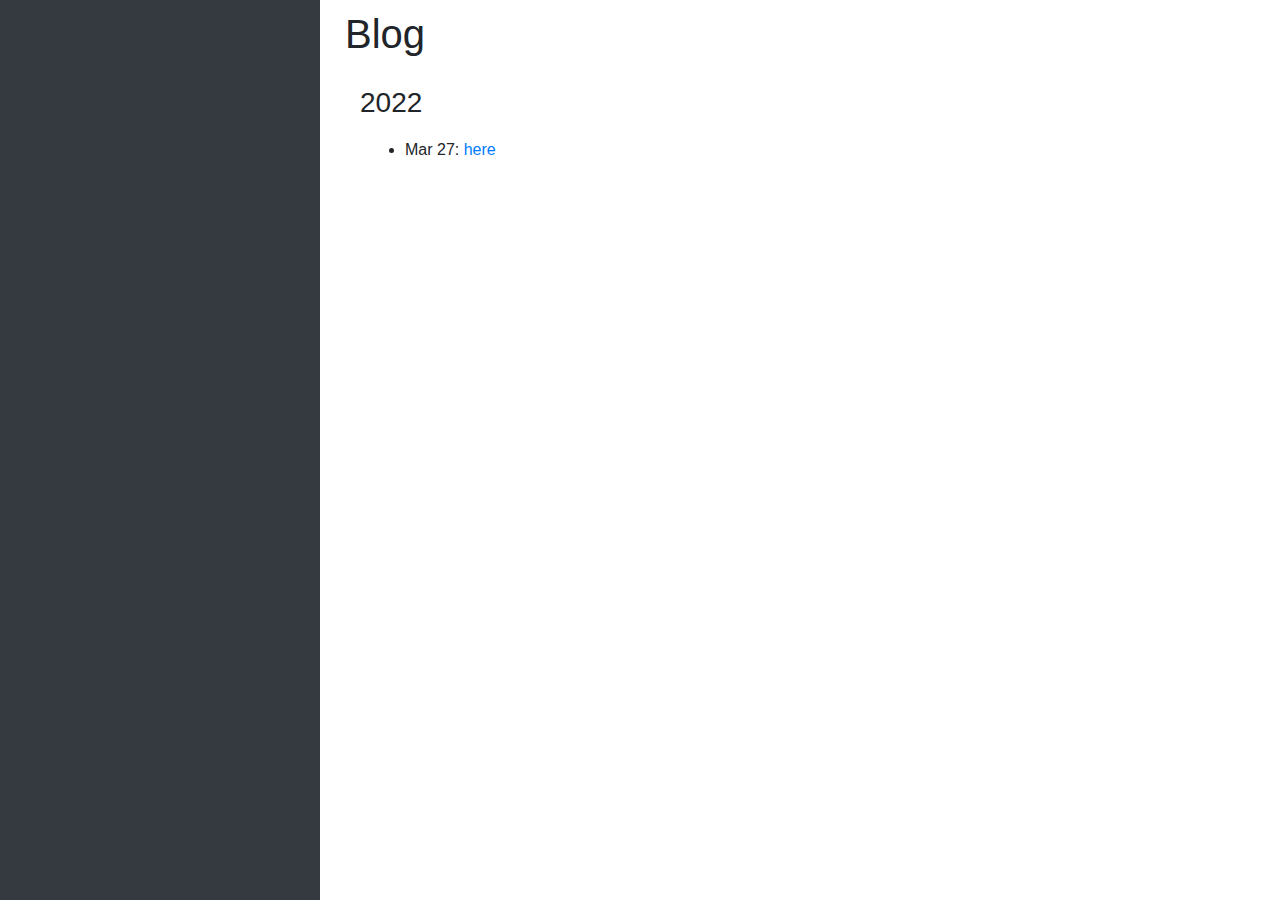
==== blog.html @ 040b2839 "update" ====
<!DOCTYPE html>
<html lang="en">
<head>
    <meta charset="utf-8">
    <meta name="viewport" content="width=device-width, initial-scale=1, shrink-to-fit=no">
    <link rel="stylesheet" href="https://cdn.jsdelivr.net/npm/bootstrap@4.3.1/dist/css/bootstrap.min.css"
    integrity="sha384-ggOyR0iXCbMQv3Xipma34MD+dH/1fQ784/j6cY/iJTQUOhcWr7x9JvoRxT2MZw1T"
    crossorigin="anonymous">
    <script src="https://code.jquery.com/jquery-3.3.1.js"
    integrity="sha256-2Kok7MbOyxpgUVvAk/HJ2jigOSYS2auK4Pfzbm7uH60="
    crossorigin="anonymous"></script>
    <link rel="stylesheet" href="css/style.css">

    <title>Guttu Sai Abhishek</title>

    <script>
      jQuery(function($){
        $("#sidenav").load("./nav.html"); 
      });
    </script>

</head>
<body>

  <div class="container-fluid">
    <div class="row">
      <div class="col-3 px-1 bg-dark position-fixed" id="sticky-sidebar">
          <div class="nav flex-column flex-nowrap vh-100 overflow-auto text-white p-2">
            <div id = "sidenav"></div>
          </div>
      </div>
      <div class="col-9 offset-3" id="main">
        <h1>Blog</h1>    
        <div class="container">
              <h3>2022</h3>
              <div class="container">
                <ul>
                  <li>Mar 27: <a href="#">here</a>
                </ul>
              </div>
        </div>          
      </div>
    </div>
  </div>

<script src="https://code.jquery.com/jquery-3.3.1.slim.min.js" integrity="sha384-q8i/X+965DzO0rT7abK41JStQIAqVgRVzpbzo5smXKp4YfRvH+8abtTE1Pi6jizo" crossorigin="anonymous"></script>
<script src="https://cdn.jsdelivr.net/npm/popper.js@1.14.7/dist/umd/popper.min.js" integrity="sha384-UO2eT0CpHqdSJQ6hJty5KVphtPhzWj9WO1clHTMGa3JDZwrnQq4sF86dIHNDz0W1" crossorigin="anonymous"></script>
<script src="https://cdn.jsdelivr.net/npm/bootstrap@4.3.1/dist/js/bootstrap.min.js" integrity="sha384-JjSmVgyd0p3pXB1rRibZUAYoIIy6OrQ6VrjIEaFf/nJGzIxFDsf4x0xIM+B07jRM" crossorigin="anonymous"></script>

</body>
</html>
---- css/style.css ----
h1, h2, h3, p, a, img {
	padding: 10px;
}
a {
	display: inline-block;
	padding: 0px;
  	margin: 0px;
}
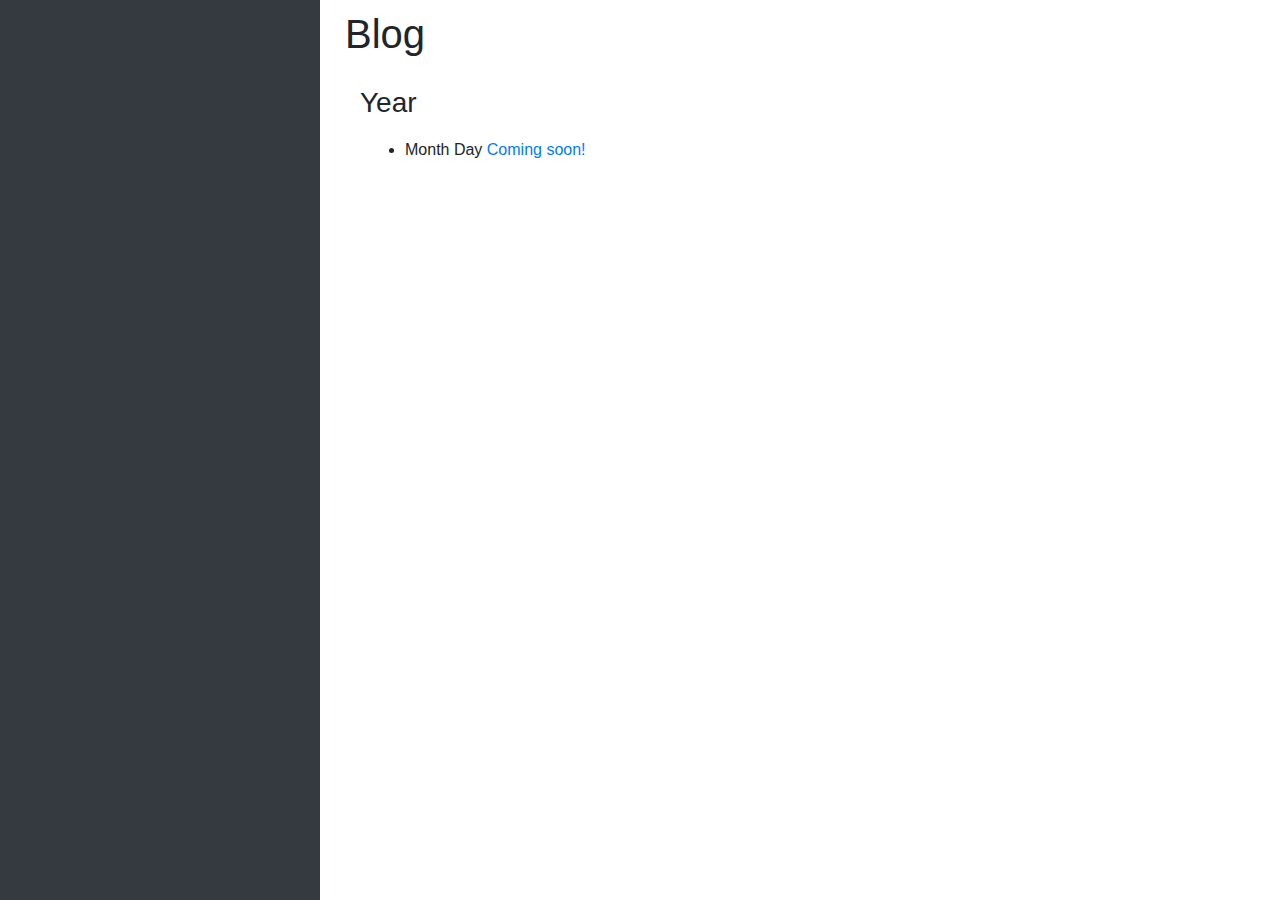
==== commit 8f85ff16: "minor changes" ====
--- a/blog.html
+++ b/blog.html
@@ -1,6 +1,13 @@
 <!DOCTYPE html>
 <html lang="en">
 <head>
+    <!-- Google Tag Manager -->
+    <script>(function(w,d,s,l,i){w[l]=w[l]||[];w[l].push({'gtm.start':
+    new Date().getTime(),event:'gtm.js'});var f=d.getElementsByTagName(s)[0],
+    j=d.createElement(s),dl=l!='dataLayer'?'&l='+l:'';j.async=true;j.src=
+    'https://www.googletagmanager.com/gtm.js?id='+i+dl;f.parentNode.insertBefore(j,f);
+    })(window,document,'script','dataLayer','GTM-WNDNLPC');</script>
+    <!-- End Google Tag Manager -->
     <meta charset="utf-8">
     <meta name="viewport" content="width=device-width, initial-scale=1, shrink-to-fit=no">
     <link rel="stylesheet" href="https://cdn.jsdelivr.net/npm/bootstrap@4.3.1/dist/css/bootstrap.min.css"
@@ -11,7 +18,7 @@
     crossorigin="anonymous"></script>
     <link rel="stylesheet" href="css/style.css">
 
-    <title>Guttu Sai Abhishek</title>
+    <title>Blog</title>
 
     <script>
       jQuery(function($){
@@ -21,6 +28,10 @@
 
 </head>
 <body>
+  <!-- Google Tag Manager (noscript) -->
+  <noscript><iframe src="https://www.googletagmanager.com/ns.html?id=GTM-WNDNLPC"
+  height="0" width="0" style="display:none;visibility:hidden"></iframe></noscript>
+  <!-- End Google Tag Manager (noscript) --> 
 
   <div class="container-fluid">
     <div class="row">
@@ -32,10 +43,10 @@
       <div class="col-9 offset-3" id="main">
         <h1>Blog</h1>    
         <div class="container">
-              <h3>2022</h3>
+              <h3>Year</h3>
               <div class="container">
                 <ul>
-                  <li>Mar 27: <a href="#">here</a>
+                  <li>Month Day <a href="#">Coming soon!</a>
                 </ul>
               </div>
         </div>          
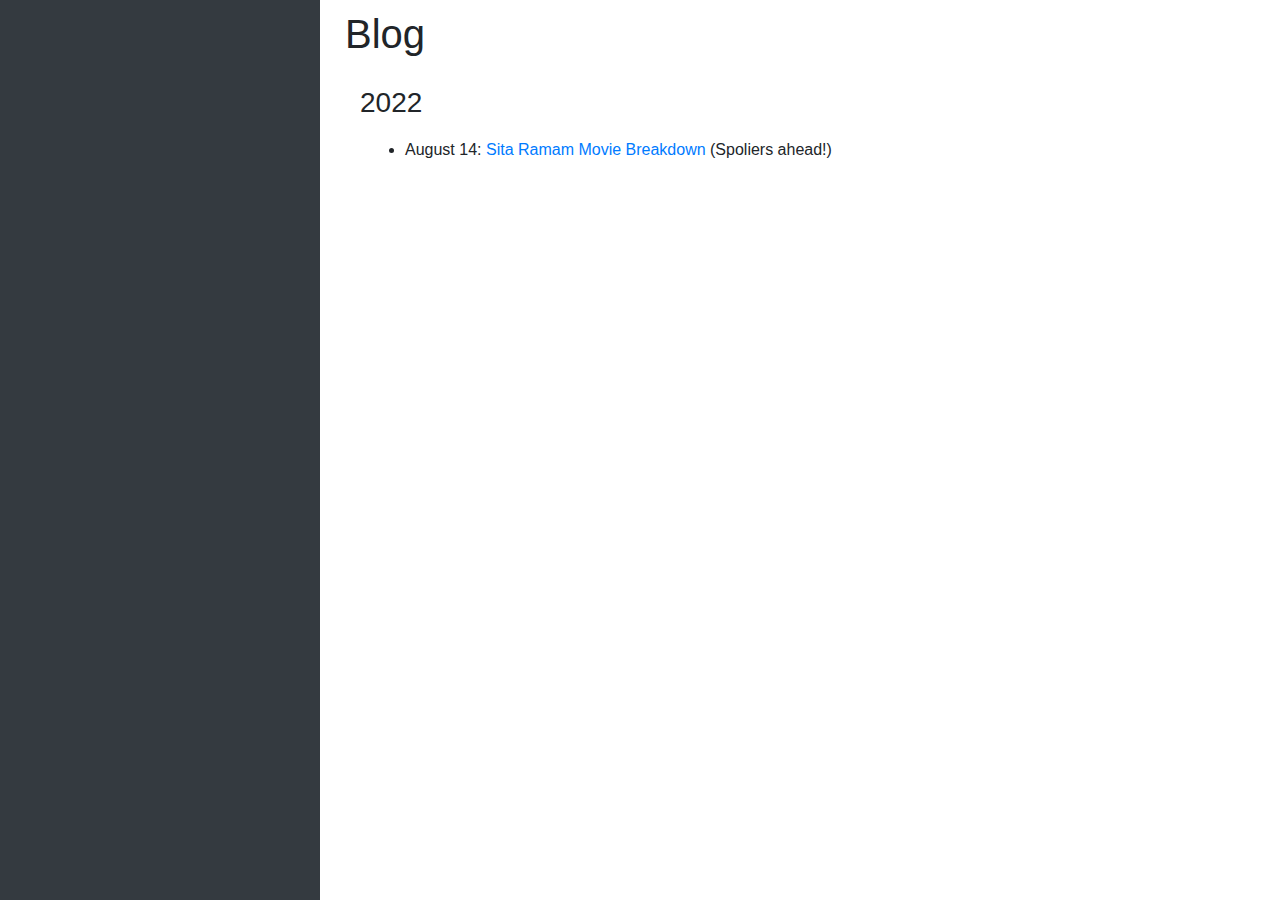
==== commit ac5149bc: "added 1st blog" ====
--- a/blog.html
+++ b/blog.html
@@ -43,10 +43,10 @@
       <div class="col-9 offset-3" id="main">
         <h1>Blog</h1>    
         <div class="container">
-              <h3>Year</h3>
+              <h3>2022</h3>
               <div class="container">
                 <ul>
-                  <li>Month Day <a href="#">Coming soon!</a>
+                  <li>August 14: <a href="blogs/220814_sitaRamamMovieBreakdown.html">Sita Ramam Movie Breakdown </a> (Spoliers ahead!)
                 </ul>
               </div>
         </div>          
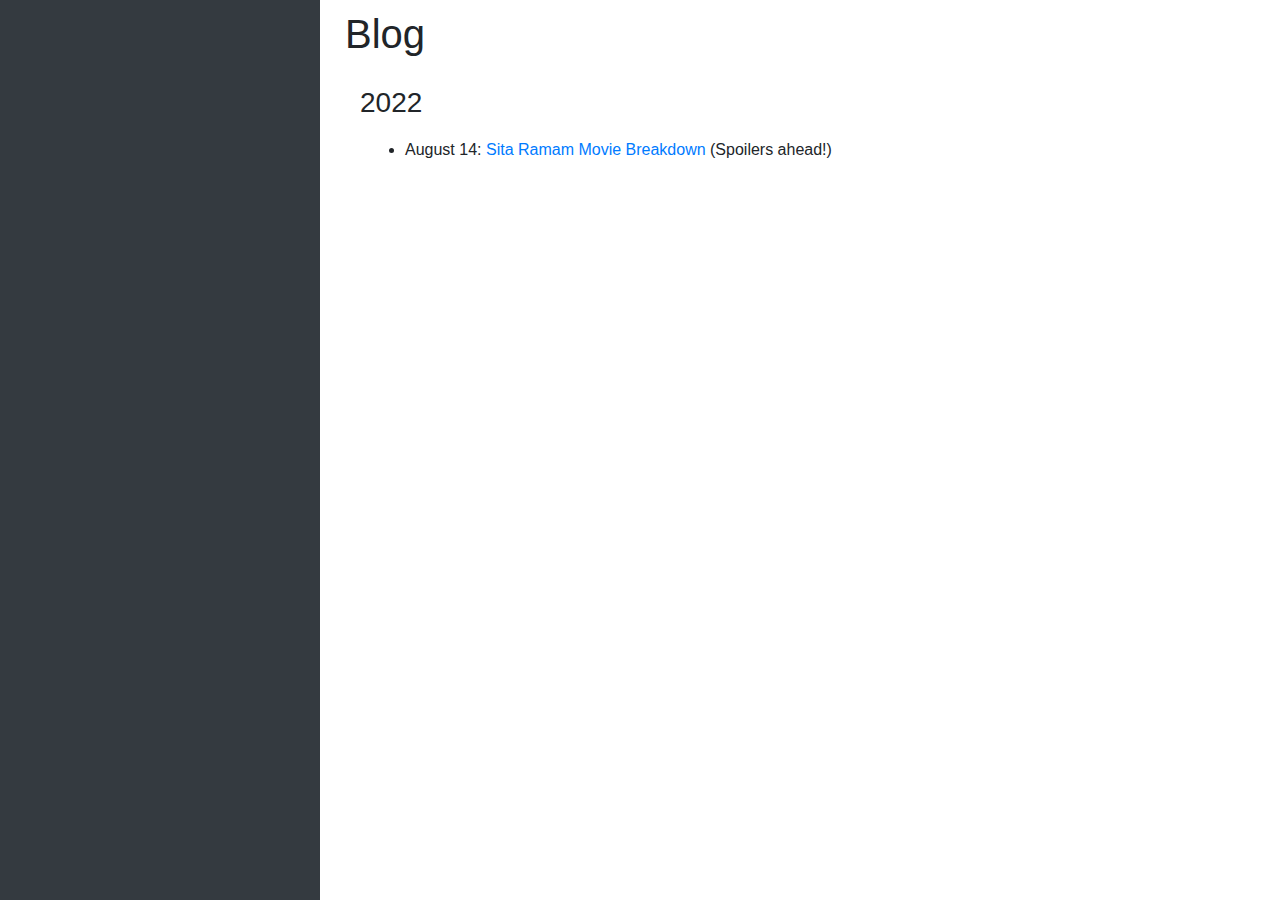
==== commit e24244cf: "Update blog.html" ====
--- a/blog.html
+++ b/blog.html
@@ -46,7 +46,7 @@
               <h3>2022</h3>
               <div class="container">
                 <ul>
-                  <li>August 14: <a href="blogs/220814_sitaRamamMovieBreakdown.html">Sita Ramam Movie Breakdown </a> (Spoliers ahead!)
+                  <li>August 14: <a href="blogs/220814_sitaRamamMovieBreakdown.html">Sita Ramam Movie Breakdown </a> (Spoilers ahead!)
                 </ul>
               </div>
         </div>          
@@ -59,4 +59,4 @@
 <script src="https://cdn.jsdelivr.net/npm/bootstrap@4.3.1/dist/js/bootstrap.min.js" integrity="sha384-JjSmVgyd0p3pXB1rRibZUAYoIIy6OrQ6VrjIEaFf/nJGzIxFDsf4x0xIM+B07jRM" crossorigin="anonymous"></script>
 
 </body>
-</html>+</html>
--- a/css/style.css
+++ b/css/style.css
@@ -1,4 +1,4 @@
-h1, h2, h3, p, a, img {
+h1, h2, h3, h4, h5, h6, p, a, img {
 	padding: 10px;
 }
 a {
